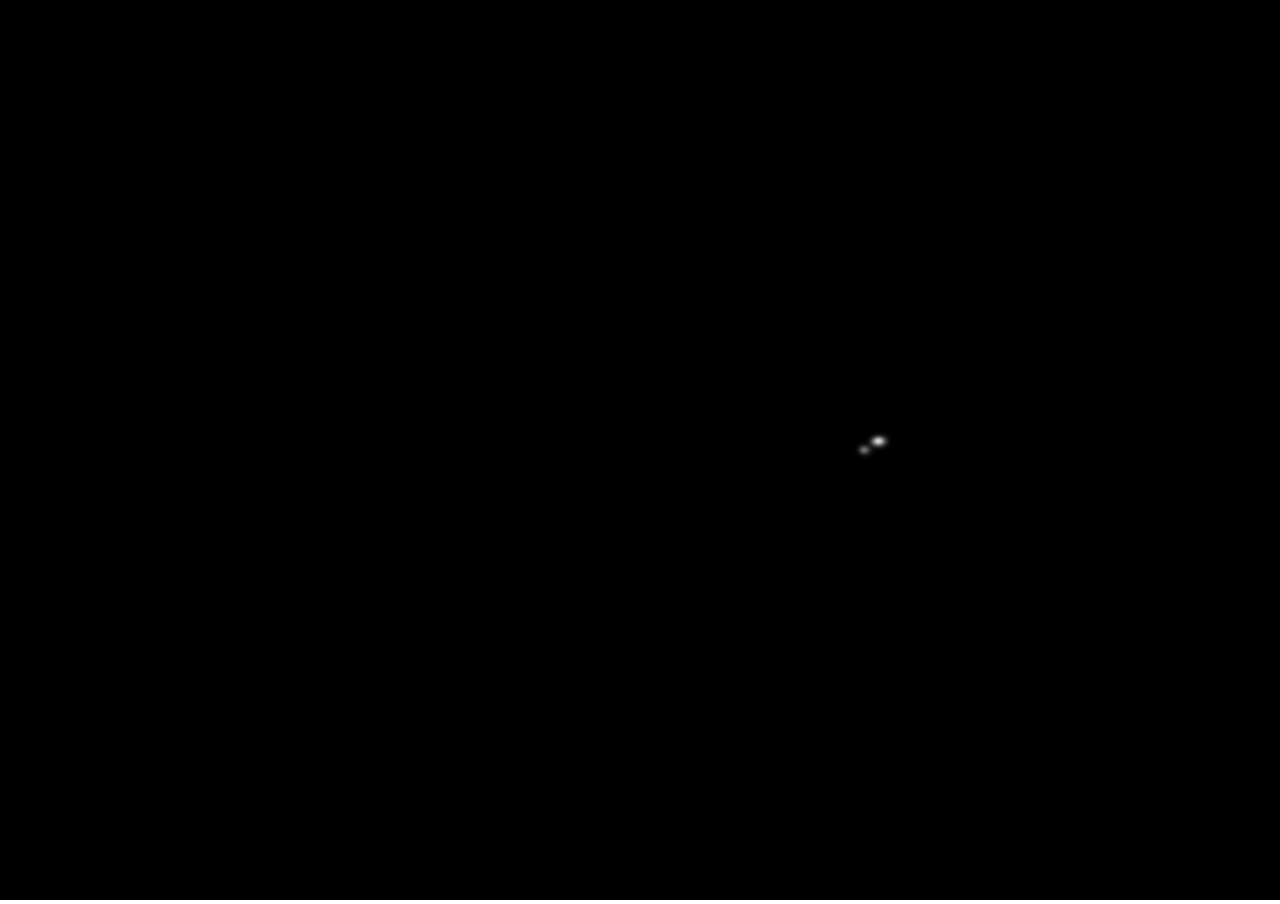
==== index.html @ 890d9221 "Ajout des textures, de l'éclairage et des objets JSON" ====
<!DOCTYPE html>
<html>
  <head>
      <title>~UE 3DW19 - Semaine 2</title>
      <meta charset="utf-8">
      <style>
        * { margin: 0; padding: 0; overflow: hidden; }
        html, body {max-width: 100%; max-height: 100%}
  		</style>
  </head>
  <body class="language-javascript">
  	<script src="assets/js/three.min.js"></script>
		<script src="assets/js/solarsys.js"></script>
	</body>
</html>
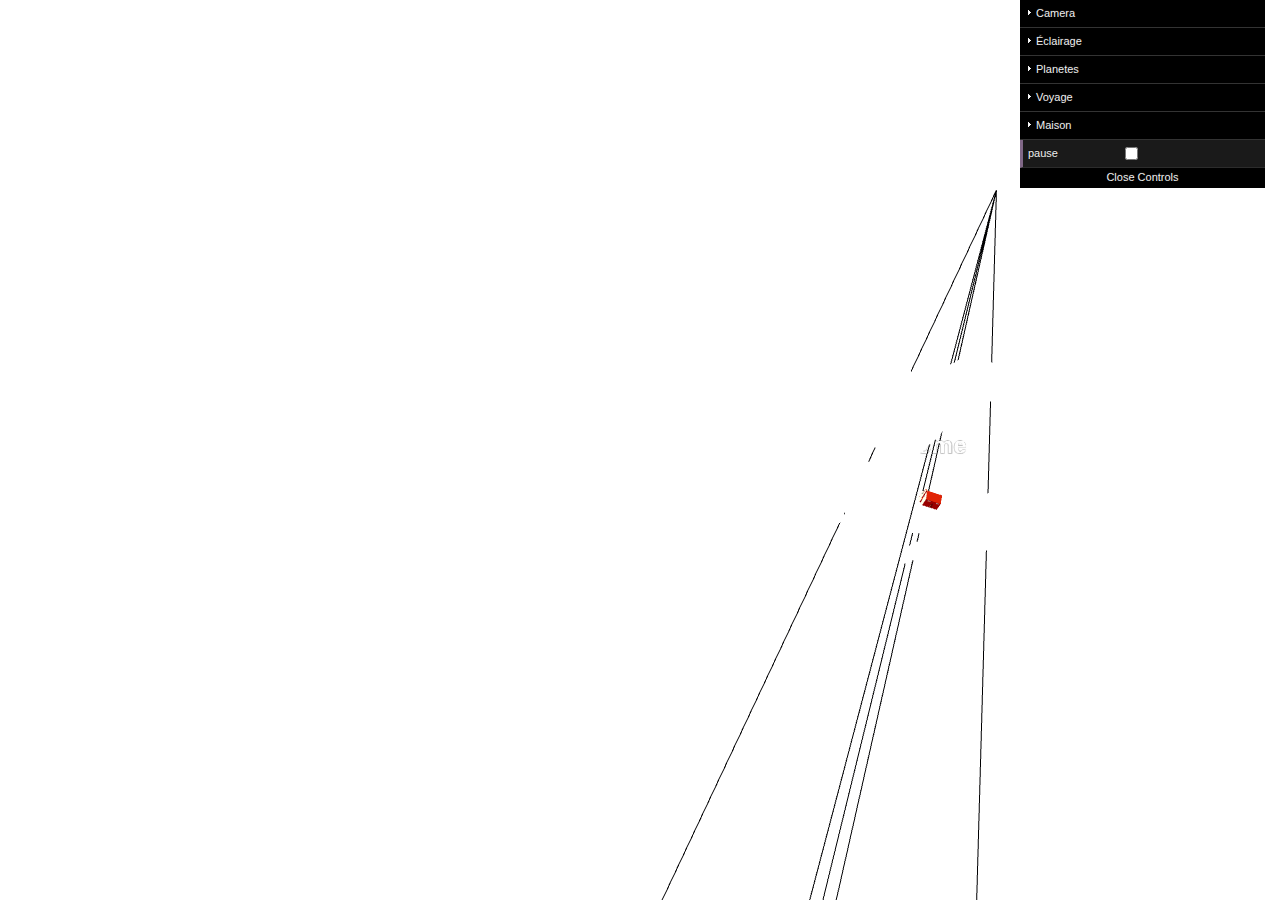
==== commit adb3f30f: "Amélioration générale + implémentation d'un fichier Sketchup" ====
--- a/index.html
+++ b/index.html
@@ -1,15 +1,32 @@
 <!DOCTYPE html>
-<html>
+<html lang="en">
   <head>
-      <title>~UE 3DW19 - Semaine 2</title>
-      <meta charset="utf-8">
-      <style>
-        * { margin: 0; padding: 0; overflow: hidden; }
-        html, body {max-width: 100%; max-height: 100%}
-  		</style>
+    <meta charset="utf-8">
+    <meta http-equiv="X-UA-Compatible" content="IE=edge" />
+    <meta name="viewport" content="width=device-width, initial-scale=1.0">
+    <meta name="description" content="Système Solaire des Chats Cosmiques">
+    <meta name="author" content="Sofiane Hadjadj">
+
+    <title>~UE 3DW19 - Semaine 3</title>
+    
+	<link rel="stylesheet" type="text/css" href="assets/css/style.css">
+
   </head>
-  <body class="language-javascript">
-  	<script src="assets/js/three.min.js"></script>
-		<script src="assets/js/solarsys.js"></script>
-	</body>
+
+  <body>
+
+    <div id="container"></div>
+    
+    <script src="assets/js/three.min.js"></script>
+    <script src="assets/js/OrbitControls.js"></script>
+    <script src="assets/js/Detector.js"></script>
+    <script src="assets/js/Projector.js"></script>
+    <script src="assets/js/stats.min.js"></script>
+    <script src="assets/js/dat.gui.min.js"></script>
+    <script src="assets/js/tween.min.js"></script>
+    <script src="assets/js/dat.gui.js"></script>
+    <script src="assets/js/ColladaLoader.js"></script>
+    <script src="assets/js/solarsys.js"></script>
+
+  </body>
 </html>
--- a/assets/css/style.css
+++ b/assets/css/style.css
@@ -0,0 +1,10 @@
+      html { overflow: hidden; }
+      body { margin: 0; padding: 0; overflow: hidden; font-family: Monospace; font-size: 13px; line-height: 20px; color: #333; }
+
+      a { color: #0088cc; text-decoration: none; }
+      a:hover, a:focus { color: purple; text-decoration: underline; }
+
+      /* stats */
+      #fps, #ms { background: transparent !important; }
+      #fpsText, #msText { color: #aaa !important; }
+      #fpsGraph, #msGraph { display: none; }